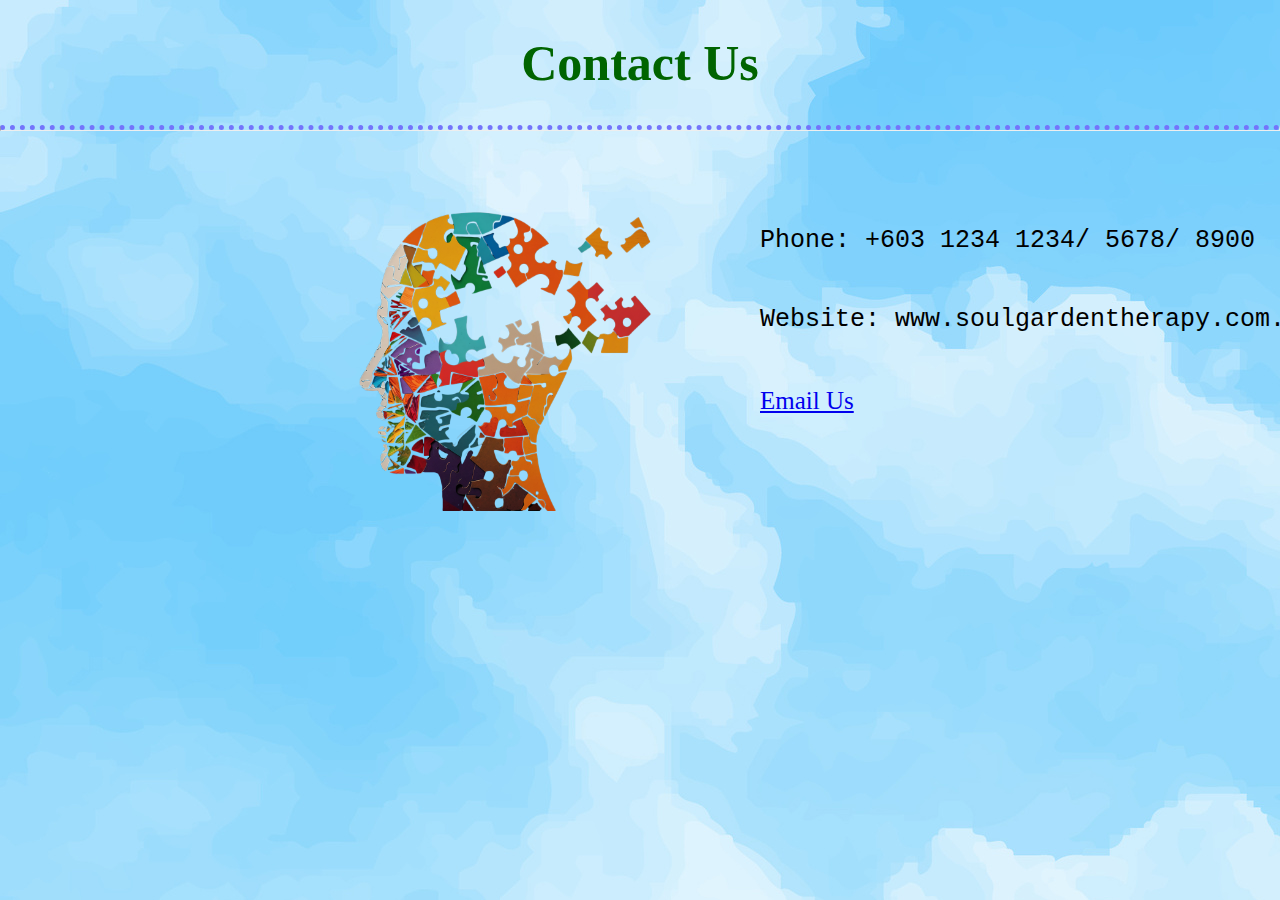
==== index1.html @ 2b42b431 "Contact html and css files" ====
<!DOCTYPE html>
<html lang="en">
<head>
    <meta charset="UTF-8">
    <meta name="viewport" content="width=device-width, initial-scale=1.0">
    <title>Contact</title>
    <link rel="stylesheet" href="style1.css">
</head>
<body>
    <h1>Contact Us</h1>
    <hr>
    <div class="Contact">
        <img src="AdobeStock_606423955.png" alt="Soul Garden">
        <main class="contact-details">
            <pre>Phone: +603 1234 1234/ 5678/ 8900</pre>
            <pre>Website: www.soulgardentherapy.com.my</pre>
            <br>
            <a href="mailto: cheahhonyuen@gmail.com">Email Us</a>
        </main>
    </div>
</body>
</html>
---- style1.css ----
body {
    margin: 0px auto;
    background-color: wheat;
    background-image: url(AdobeStock_606240509.jpeg);
}

h1 {
text-align: center;
color: darkgreen;
font-size: 50px;
}

hr {
    border-top: 5px dotted rgb(116, 116, 251);
}

img {
height: 300px;
width: 480px;
margin-top: 30px;
margin-left: 250px;
margin-right: 0px;
}

.contact-details {
    display: flex;
    flex-direction: column;
    justify-content: start;
    font-family: 'Times New Roman', Times, serif;
    padding-left: 30px;
    padding-right: 30px;
    padding-top: 20px;
    padding-bottom: 30px;
    margin-left: 0px;
    margin-right: 10px;
    font-size: 25px;
}

.Contact {
    display: flex;
    flex-direction: row;
    justify-content: start;
    margin-top: 50px;
}
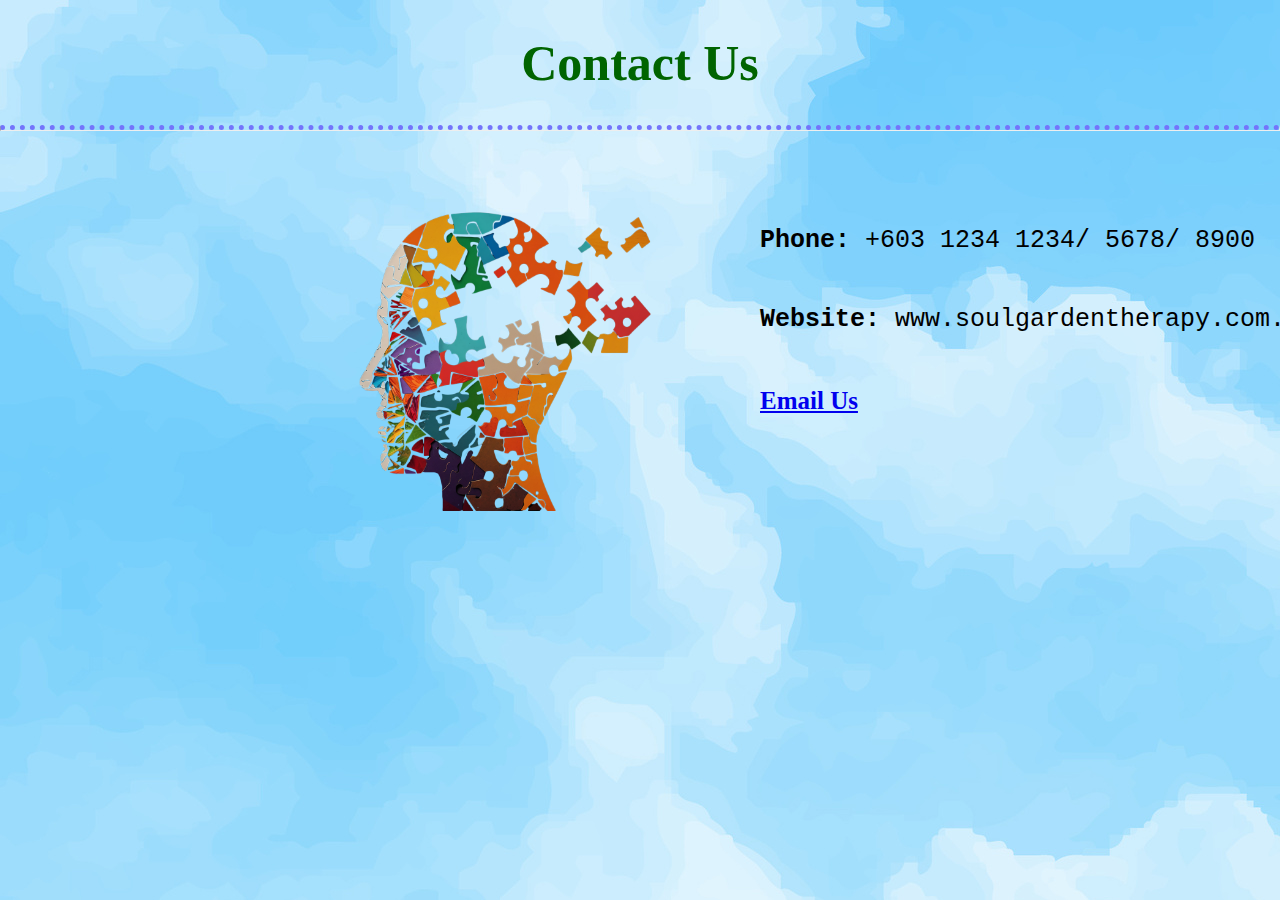
==== commit b571d9e5: "Profile, Login and Contact" ====
--- a/index1.html
+++ b/index1.html
@@ -12,10 +12,10 @@
     <div class="Contact">
         <img src="AdobeStock_606423955.png" alt="Soul Garden">
         <main class="contact-details">
-            <pre>Phone: +603 1234 1234/ 5678/ 8900</pre>
-            <pre>Website: www.soulgardentherapy.com.my</pre>
+            <pre><b>Phone:</b> +603 1234 1234/ 5678/ 8900</pre>
+            <pre><b>Website:</b> www.soulgardentherapy.com.my</pre>
             <br>
-            <a href="mailto: cheahhonyuen@gmail.com">Email Us</a>
+            <a href="mailto: cheahhonyuen@gmail.com"><b>Email Us</b></a>
         </main>
     </div>
 </body>
--- a/style1.css
+++ b/style1.css
@@ -8,6 +8,13 @@
 text-align: center;
 color: darkgreen;
 font-size: 50px;
+animation-name: h1_animation;
+animation-duration: 5s;
+}
+
+@keyframes h1_animation {
+    from {color: aliceblue;}
+    to {color: darkgreen;}
 }
 
 hr {
